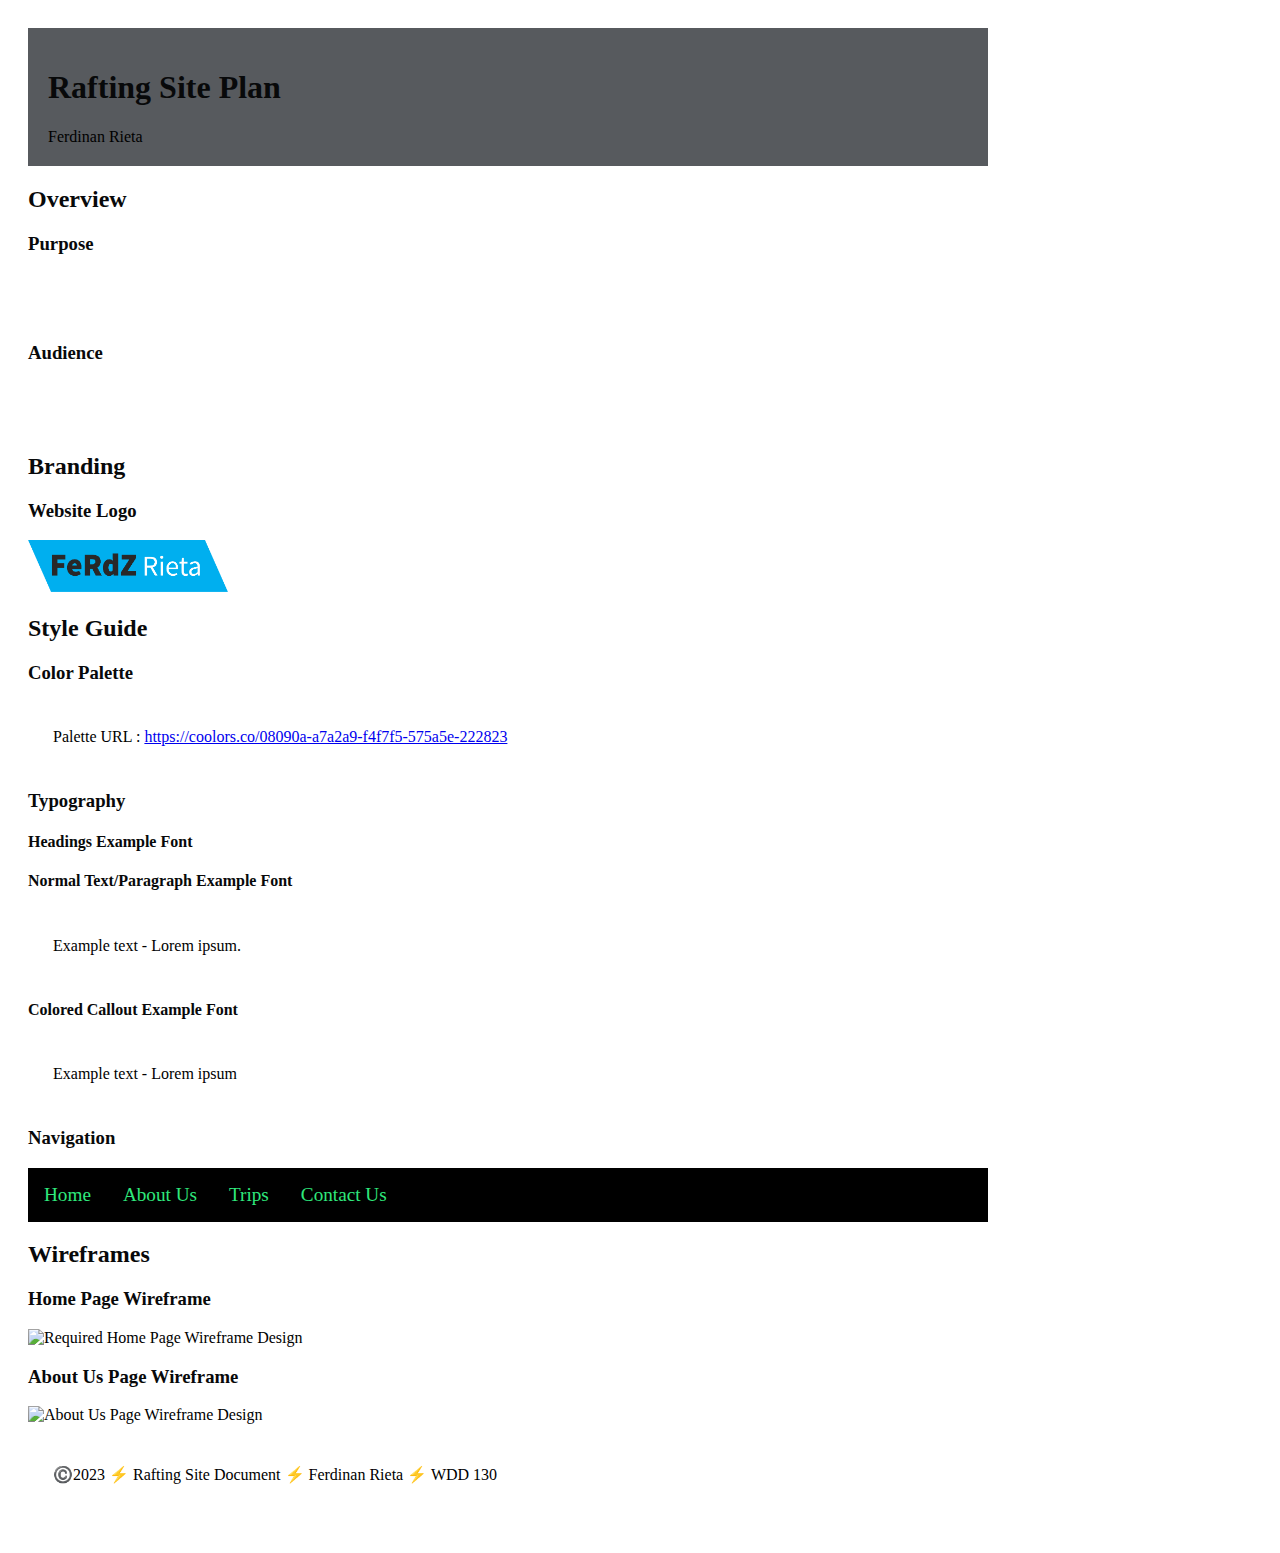
==== wwr/site-plan-rafting.html @ 8e887e75 "site rafting plan" ====
<!DOCTYPE html>
<html lang="en">
<head>
    <meta charset="UTF-8">
    <meta name="viewport" content="width=device-width, initial-scale=1.0">
    <title>Rafting Site Plan | Ferdinan Rieta</title>
    <meta name="description" content="Rafting site plan includes the site purpose, the target audience, branding information and the syle guide for the course website project">
    <meta name="author" content="Ferdinan Rieta">
    <link rel="stylesheet" href="styles/site-plan-rafting.css">
</head>
<body>
    <header>
        <h1>Rafting Site Plan</h1>
        <div>Ferdinan Rieta</div>
    </header>
    <main>
        <h2>Overview</h2> 
        <h3>Purpose</h3> 
        <p></p> 
        <h3>Audience</h3>
        <p></p>
        <h2>Branding</h2>
        <h3>Website Logo</h3>
        <img src="images/logo.png" alt="Rafting Site Logo" width="200px">
        <h2>Style Guide</h2>
        <h3>Color Palette</h3>
        <p>Palette URL : <a href="https://coolors.co/08090a-a7a2a9-f4f7f5-575a5e-222823" target="_blank">https://coolors.co/08090a-a7a2a9-f4f7f5-575a5e-222823</a></p>
        <h3>Typography</h3>
        <h4>Headings Example Font</h4>
        <h4>Normal Text/Paragraph Example Font</h4>
        <p>Example text - Lorem ipsum.</p>
        <h4>Colored Callout Example Font</h4>
        <p>Example text - Lorem ipsum</p>
        <h3>Navigation</h3>
        <nav>
        <a href="#">Home</a>
        <a href="#">About Us</a>
        <a href="#">Trips</a>
        <a href="#">Contact Us</a>
        </nav>
        <h2>Wireframes</h2>
        <h3>Home Page Wireframe</h3>
        <img src="https://byui-cse.github.io/wdd130-ww-course/images/wwr/wwr-wireframe-home.png" alt="Required Home Page Wireframe Design" width="700">
        <h3>About Us Page Wireframe</h3>
        <img src="https://byui-cse.github.io/wdd130-ww-course/images/wwr/wwr-wireframe-aboutus-update.png" alt="About Us Page Wireframe Design" width="700">
    </main>
    <footer> <p>©️2023 ⚡ Rafting Site Document ⚡ Ferdinan Rieta ⚡ WDD 130</p> </footer>
</body>
</html>
---- wwr/styles/site-plan-rafting.css ----
@import url('https://fonts.googleapis.com/css2?family=font-name&family=optional-2nd-font-name&display=swap');
:root { --primary-color: #08090A; 
    --secondary-color: #A7A2A9;
    --accent1-color: #575A5E;
    --accent2-color: #F4F7F5;
    --heading-font: 'Source Sans 3',serif;
    --paragraph-font: 'Source Sans 3', serif;
    --nav-background-color: #000000;
    --nav-link-color: #2fe87c;
    --nav-hover-link-color: #21a8cd;
    --nav-hover-background-color: #00000000;
}

Body {
    font-family: var(--paragraph-font);
    max-width: 960px;
    padding: 20px;
  }

h1, h2, h3, h4, h5, h6 { 
    font-family: var(--heading-font);
    color: var(--primary-color);
}

header {
    padding: 20px;
    background-color: var(--accent1-color);
}

p {
    padding: 25px;
}

nav { 
    background-color: var(--nav-background-color);
    font-size: 1.2rem; display: flex;
}
nav a {
    display: block;
    color: var(--nav-link-color);
    text-decoration: none;
    padding:1rem;
}
nav a:link, nav a:visited {
    color: var(--nav-link-color);
}
nav a:hover {
    color: var(--nav-hover-link-color);
    background-color: var(--nav-hover-background-color);
}
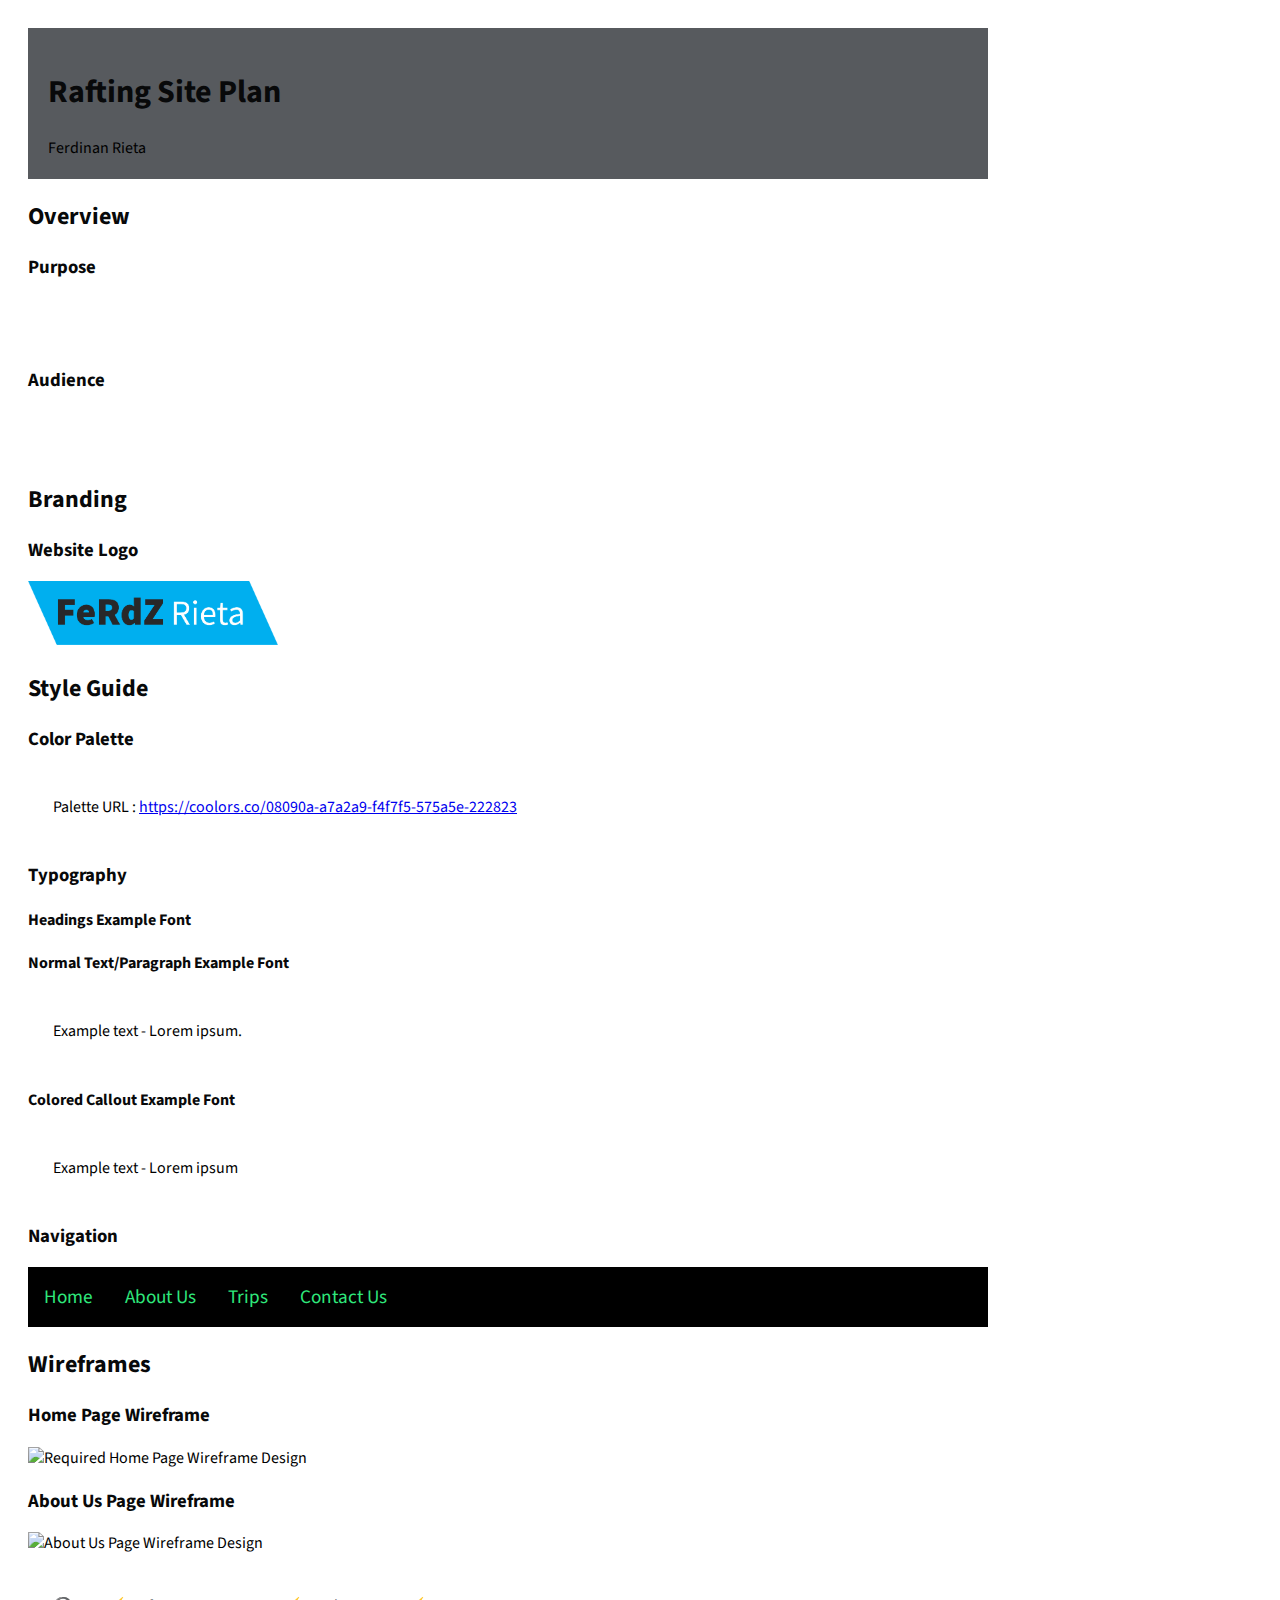
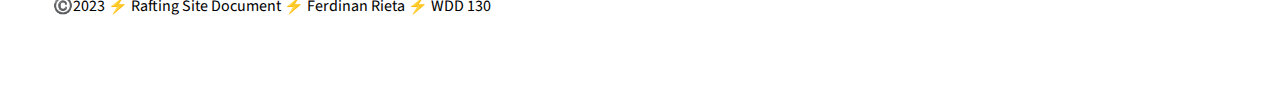
==== commit 3617c6a0: "modified:   wwr/site-plan-rafting.html modified:   wwr/styles/site-plan-rafting.css" ====
--- a/wwr/site-plan-rafting.html
+++ b/wwr/site-plan-rafting.html
@@ -21,7 +21,7 @@
         <p></p>
         <h2>Branding</h2>
         <h3>Website Logo</h3>
-        <img src="images/logo.png" alt="Rafting Site Logo" width="200px">
+        <img src="images/logo.png" alt="Rafting Site Logo" width="250px">
         <h2>Style Guide</h2>
         <h3>Color Palette</h3>
         <p>Palette URL : <a href="https://coolors.co/08090a-a7a2a9-f4f7f5-575a5e-222823" target="_blank">https://coolors.co/08090a-a7a2a9-f4f7f5-575a5e-222823</a></p>
--- a/wwr/styles/site-plan-rafting.css
+++ b/wwr/styles/site-plan-rafting.css
@@ -1,17 +1,18 @@
-@import url('https://fonts.googleapis.com/css2?family=font-name&family=optional-2nd-font-name&display=swap');
+@import url('https://fonts.googleapis.com/css2?family=Source+Sans+3:ital,wght@0,600;1,400&display=swap');
+
 :root { --primary-color: #08090A; 
     --secondary-color: #A7A2A9;
     --accent1-color: #575A5E;
     --accent2-color: #F4F7F5;
-    --heading-font: 'Source Sans 3',serif;
-    --paragraph-font: 'Source Sans 3', serif;
+    --heading-font: 'Source Sans 3', sans-serif;
+    --paragraph-font: 'Source Sans 3', sans-serif;
     --nav-background-color: #000000;
     --nav-link-color: #2fe87c;
     --nav-hover-link-color: #21a8cd;
     --nav-hover-background-color: #00000000;
 }
 
-Body {
+body {
     font-family: var(--paragraph-font);
     max-width: 960px;
     padding: 20px;
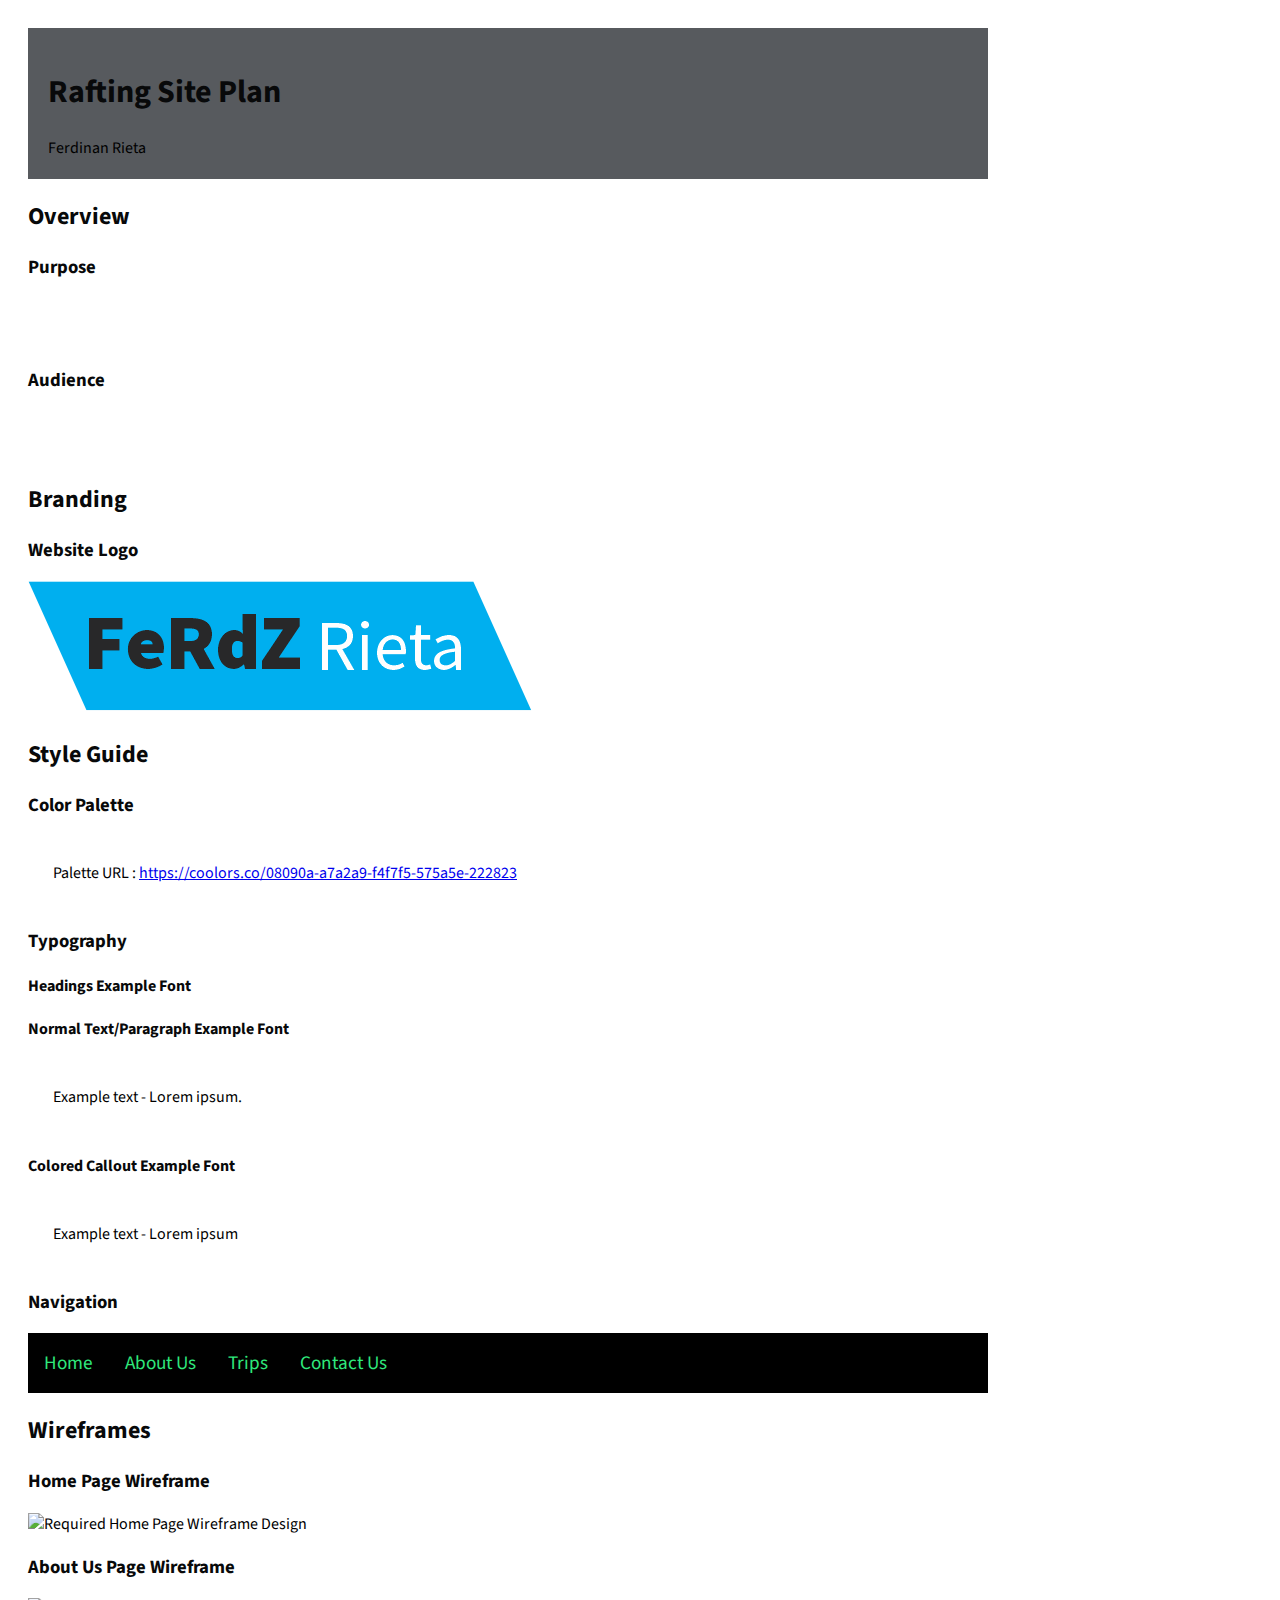
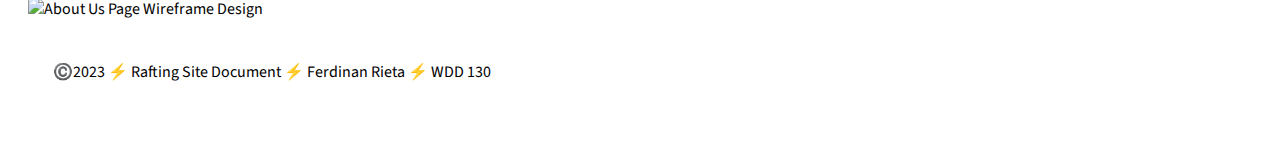
==== commit 14b49df7: "modified:   wwr/images/logo.png" ====
--- a/wwr/site-plan-rafting.html
+++ b/wwr/site-plan-rafting.html
@@ -21,7 +21,7 @@
         <p></p>
         <h2>Branding</h2>
         <h3>Website Logo</h3>
-        <img src="images/logo.png" alt="Rafting Site Logo" width="250px">
+        <img src="images/logo.png" alt="Rafting Site Logo">
         <h2>Style Guide</h2>
         <h3>Color Palette</h3>
         <p>Palette URL : <a href="https://coolors.co/08090a-a7a2a9-f4f7f5-575a5e-222823" target="_blank">https://coolors.co/08090a-a7a2a9-f4f7f5-575a5e-222823</a></p>
